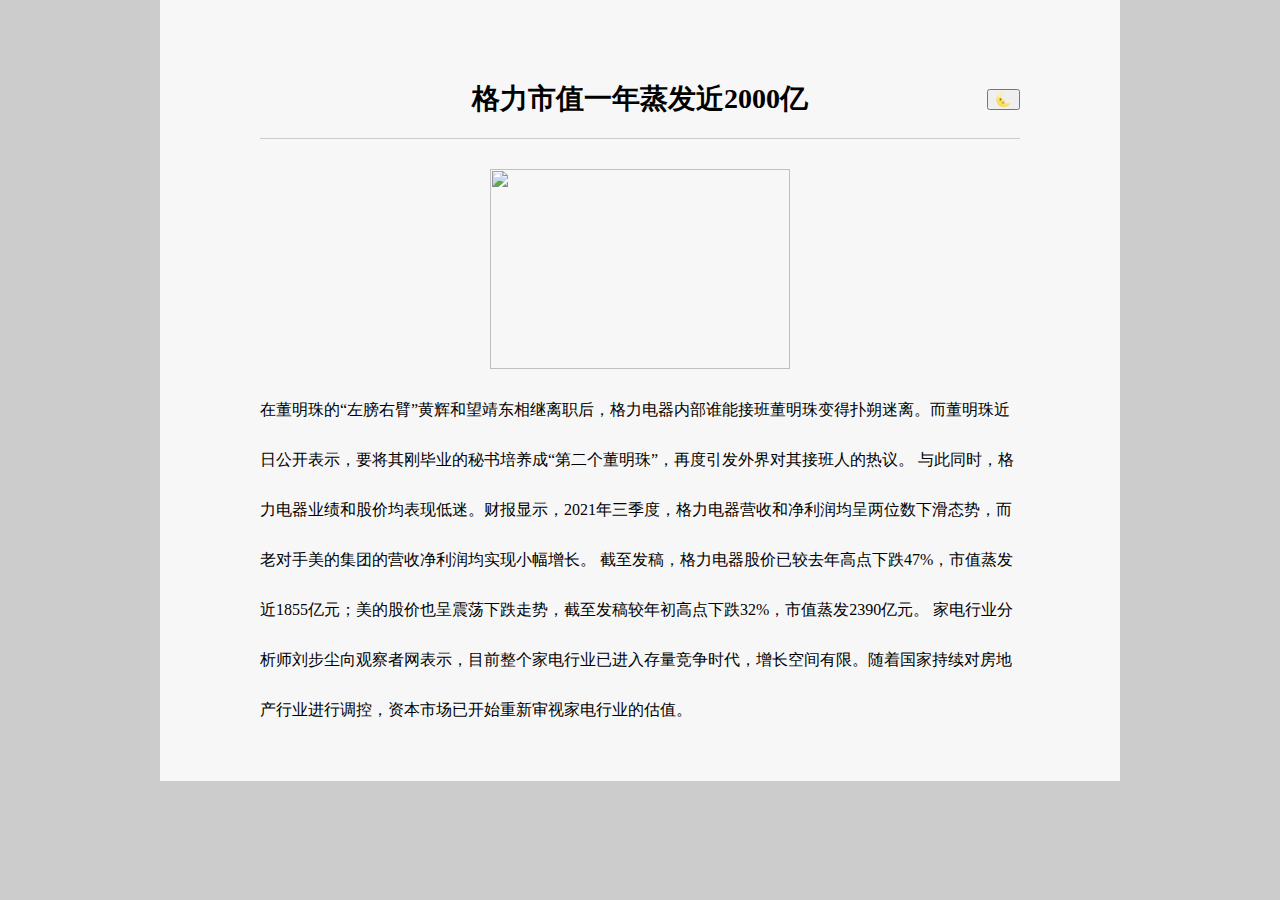
==== 夜间模式(实现方法三)/index.html @ a15df585 "更新夜间模式实现方式二" ====
<!DOCTYPE html>
<html lang="en">

<head>
    <meta charset="UTF-8">
    <meta http-equiv="X-UA-Compatible" content="IE=edge">
    <meta name="viewport" content="width=device-width, initial-scale=1.0">
    <title>深色模式</title>
    <style>
        .reader-box.night {
            background-color: #000;
            color: white;
        }

        body {
            margin: 0;
            background-color: #cccccc;
        }

        .reader-box {
            width: 760px;
            padding: 0 100px;
            position: relative;
            margin: 0 auto;
            background-color: #f7f7f7;
        }

        .reader-box .title {
            padding-top: 80px;
            padding-bottom: 20px;
            display: flex;
            align-items: center;
            justify-content: center;
            font-size: 28px;
            font-weight: 700;
            border-bottom: 1px solid #ccc;
            position: relative;
        }
        img{
            width: 300px;
            height: 200px;
        }
        .content {
            padding: 30px 0;
            line-height: 50px;
        }

        .content img {
            display: block;
            margin: 0 auto;
        }

        .modeBtn {
            position: absolute;
            right: 0;
        }
    </style>
</head>

<body>
    <div class="reader-box">
        <header class="title">
            格力市值一年蒸发近2000亿
            <button class="modeBtn">🌜</button>
        </header>
        <main class="content">
            <img src="../图片资源/封面.jpg"
                alt="">
            <p>在董明珠的“左膀右臂”黄辉和望靖东相继离职后，格力电器内部谁能接班董明珠变得扑朔迷离。而董明珠近日公开表示，要将其刚毕业的秘书培养成“第二个董明珠”，再度引发外界对其接班人的热议。
                与此同时，格力电器业绩和股价均表现低迷。财报显示，2021年三季度，格力电器营收和净利润均呈两位数下滑态势，而老对手美的集团的营收净利润均实现小幅增长。
                截至发稿，格力电器股价已较去年高点下跌47%，市值蒸发近1855亿元；美的股价也呈震荡下跌走势，截至发稿较年初高点下跌32%，市值蒸发2390亿元。
                家电行业分析师刘步尘向观察者网表示，目前整个家电行业已进入存量竞争时代，增长空间有限。随着国家持续对房地产行业进行调控，资本市场已开始重新审视家电行业的估值。</p>
        </main>
    </div>
</body>
<script src="index.js"></script>

</html>
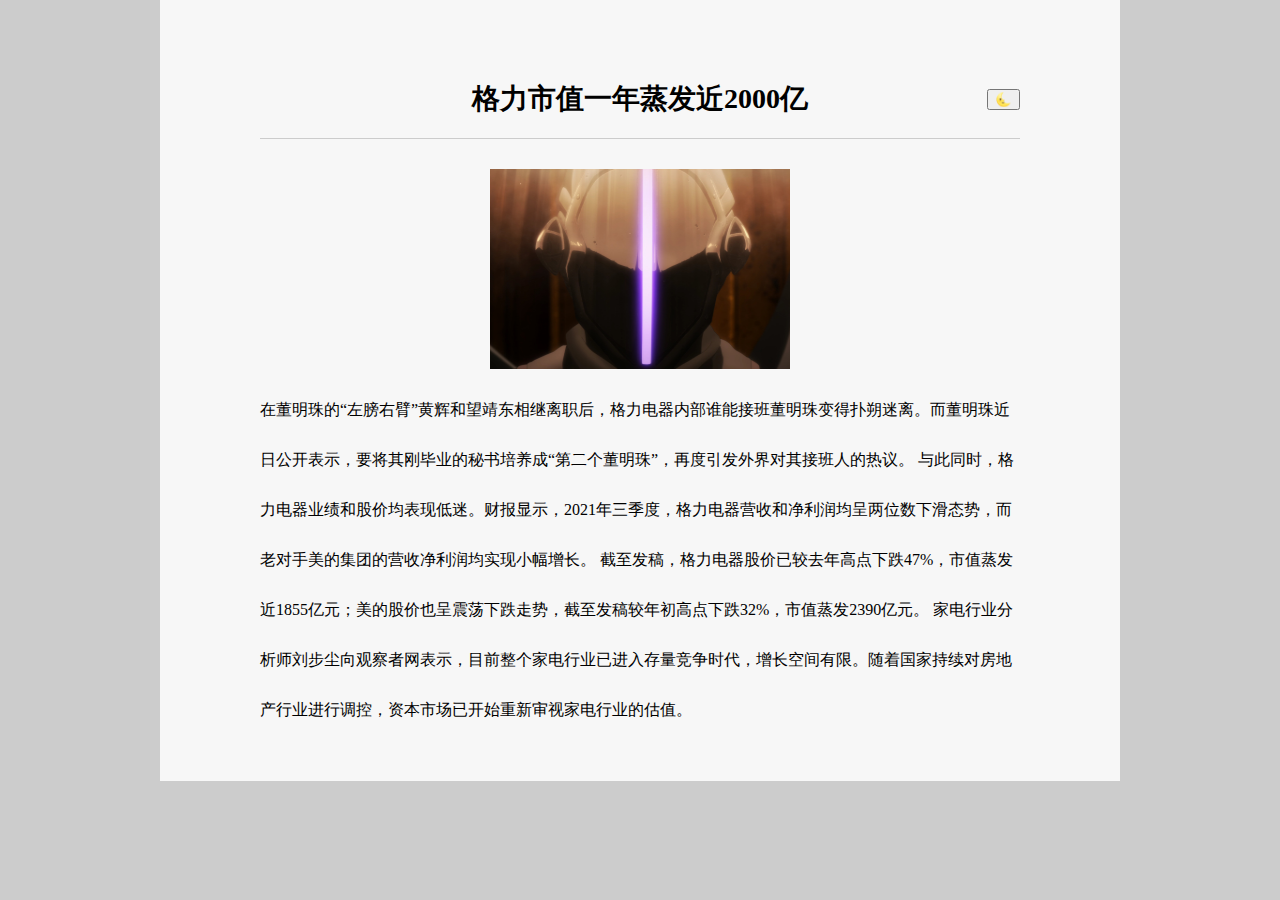
==== commit 9a1af714: "更新夜间模式(实现方法三)" ====
--- a/夜间模式(实现方法三)/index.html
+++ b/夜间模式(实现方法三)/index.html
@@ -7,6 +7,21 @@
     <meta name="viewport" content="width=device-width, initial-scale=1.0">
     <title>深色模式</title>
     <style>
+        :root{
+            --bg:#f7f7f7;
+            --fontColor:#000
+        }
+        .dark-mode{
+            --bg:#000;
+            --fontColor:#f7f7f7
+        }
+        /* 媒体查询，检测用户游览器是否设置为夜间模式 */
+        /* @media(prefers-color-scheme:dark){
+            .dark-mode{
+            --bg:#000;
+            --fontColor:#f7f7f7
+            }
+        } */
         .reader-box.night {
             background-color: #000;
             color: white;
@@ -22,7 +37,9 @@
             padding: 0 100px;
             position: relative;
             margin: 0 auto;
-            background-color: #f7f7f7;
+            background-color: var(--bg);
+            color: var(--fontColor);
+            transition: all 1s;
         }
 
         .reader-box .title {
